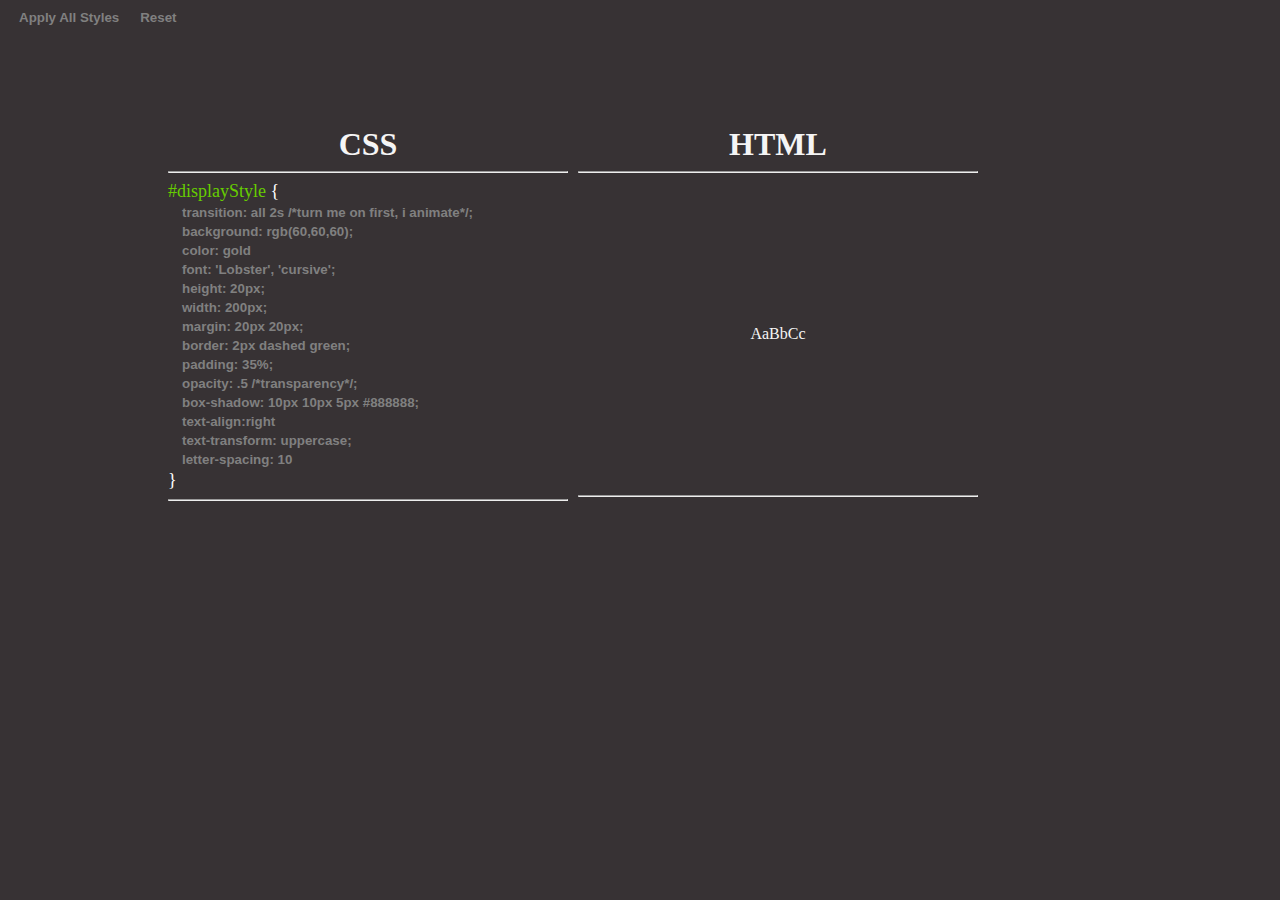
==== applyStyles.html @ 9afef34b "Initial commit" ====
<html>
<head>
	<title>
	</title>
	<link rel='stylesheet' type='text/css' href='applyStyles.css'>
	<link href="https://fonts.googleapis.com/css?family=Lobster" rel="stylesheet">


</head>
<body>
	<div>
		<button class='mode'>Apply All Styles</button>
		<button class='mode'>Reset</button>	
	</div>

	<div class='outline floatStyles'>	
		<h1 class='titleBox'>CSS</h1>
		<hr>
		<span class='exampleCSS'>
			#displayStyle <span class='bracket'> { </span>
		</span>
		<span>
			<table>
				<tr><td><button class='transition'>transition: all 2s /*turn me on first, i animate*/;</button></td></tr>
				<tr><td><button class='background'>background: rgb(60,60,60);</button></td></tr>
				<tr><td><button class='color'>color: gold</button></td></tr>
				<tr><td><button class='font'>font: 'Lobster', 'cursive';</button></td></tr>
				<tr><td><button class='height'>height: 20px;</button></td></tr>
				<tr><td><button class='width'>width: 200px;</button></td></tr>
				<tr><td><button class='margin'>margin: 20px 20px;</button></td></tr>
				<tr><td><button class='border'>border: 2px dashed green;</button></td></tr>
				<tr><td><button class='padding'>padding: 35%;</button></td></tr>
				<tr><td><button class='opacity'>opacity: .5 /*transparency*/;</button></td></tr>
				<tr><td><button class='box'>box-shadow: 10px 10px 5px #888888;</button></td></tr>
				
				<tr><td><button class='textAlign'>text-align:right</button></td></tr>
				<tr><td><button class='transform'>text-transform: uppercase;</button></td></tr>
				<tr><td><button class='letterSpace'>letter-spacing: 10</button></td></tr>
			</table> 
		</span>
		
		<span class='exampleCSS'>
			<span class='bracket'> } </span>
		</span>
		<hr>
	</div>

	<div class='display floatContainer'>
		<h1 class='titleBox'>HTML</h1>
		<hr>
			<div id='test'>
				<div id='container'>
					<span id='displayStyle'>
						AaBbCc
					</span>
				</div>
			</div>
		<hr>
	</div>


	<script type='text/javascript' src='applyStyles.js'></script>
</body>
</html>
---- applyStyles.css ----
body{
	background: rgb(55, 50, 52);
}

.titleBox {
	color: rgb(245,245,245);
	margin: 0px;
	/*border: 2px solid blue;*/
	text-align: center;
}

.exampleCSS {
	color: rgb(102,204,0);
	font-size: 18px;
}

.bracket {
	color: white;
}

.floatStyles {
	float: left;
	/*border: 3px solid purple;*/
	width: 400px;
	height: 400px;
	padding: 0px 10px;
	margin: 100px 0px 100px 150px;
}

.floatContainer {
	float: left;
	/*border: 3px solid purple;*/
	width: 400px;
	height: 400px;
	/*background: white;*/
		background: rgb(55, 50, 52);
	margin: 100px 100px 100px 0px;
}

#test {
	/*border: 3px dashed green;*/
}
#container{
	/*border: 2px solid purple;*/
	color: rgb(245,245,245);
	margin: 33%;
	padding: 5%;
	text-align: center;
}

.selectedBtn {
	color: rgb(0,102,204);
	font-weight: 600;
}

/*all the styles*/
/* transition works, but it needs to be applied first
then each affect after will animate by 1 sec */
.transitionCSS		{ transition: all 2s				}
.backgroundCSS		{ background: rgb(150,150,150)		}
.colorCSS 			{ color: gold						}
.fontCSS 			{ font-family: 'Lobster', cursive	}
.heightCSS			{ height: 200px						} /*not perfect*/
.widthCSS 			{ width: 200px						} /*not perfect*/
.marginCSS			{ margin: 20px 20px 				} /*not perfect*/
.borderCSS			{ border: 2px dashed rgb(0,102,204)	}
.paddingCSS			{ padding: 35%						}
.opacityCSS 		{ opacity: .5 						}
/* need to figure out what this does*/
.boxCSS				{ box-shadow: 10px 10px 5px black
/*					  -moz-box-shadow: 10px 10px 5px #888888
					  -webkit-box-shadow: 10px 10px 5px #888888*/	}
/* will need to apply text align to the parent of id='target'*/
.textAlignCSS		{ text-align: right 				} /*not perfect*/
.transformCSS		{ text-transform: uppercase			}
.letterSpaceCSS		{ letter-spacing: 10				}


button {
	/*width: 150px;*/
	margin: 0px 0px 0px 5px;
	border: none;
	background: rgb(55, 50, 52);
	text-align: left;
	outline: none;
	font-weight: 600;
	height: 15px;
	line-height: 1;
	color: gray;
}

button:hover {
	/*background: gold;*/
	/*outline: rgb(100,100,100);*/
	text-align: left;
	background: rgba(85, 80, 82, .1);
	/*font-weight: 800;*/
;
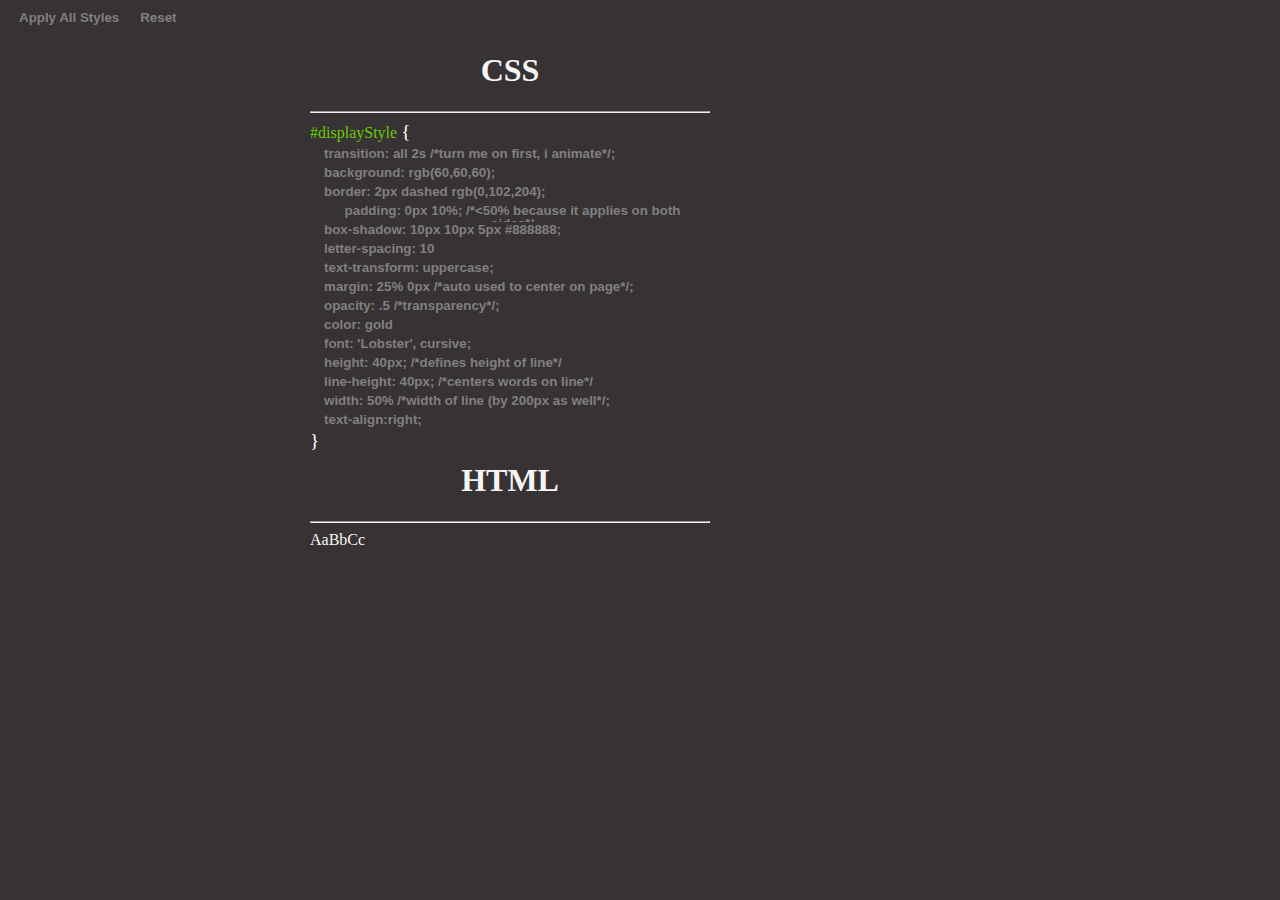
==== commit 30be950d: "refactored 1" ====
--- a/applyStyles.html
+++ b/applyStyles.html
@@ -1,11 +1,9 @@
 <html>
 <head>
-	<title>
+	<title>CSS properties
 	</title>
 	<link rel='stylesheet' type='text/css' href='applyStyles.css'>
 	<link href="https://fonts.googleapis.com/css?family=Lobster" rel="stylesheet">
-
-
 </head>
 <body>
 	<div>
@@ -13,51 +11,53 @@
 		<button class='mode'>Reset</button>	
 	</div>
 
-	<div class='outline floatStyles'>	
-		<h1 class='titleBox'>CSS</h1>
-		<hr>
-		<span class='exampleCSS'>
-			#displayStyle <span class='bracket'> { </span>
-		</span>
-		<span>
-			<table>
-				<tr><td><button class='transition'>transition: all 2s /*turn me on first, i animate*/;</button></td></tr>
-				<tr><td><button class='background'>background: rgb(60,60,60);</button></td></tr>
-				<tr><td><button class='color'>color: gold</button></td></tr>
-				<tr><td><button class='font'>font: 'Lobster', 'cursive';</button></td></tr>
-				<tr><td><button class='height'>height: 20px;</button></td></tr>
-				<tr><td><button class='width'>width: 200px;</button></td></tr>
-				<tr><td><button class='margin'>margin: 20px 20px;</button></td></tr>
-				<tr><td><button class='border'>border: 2px dashed green;</button></td></tr>
-				<tr><td><button class='padding'>padding: 35%;</button></td></tr>
-				<tr><td><button class='opacity'>opacity: .5 /*transparency*/;</button></td></tr>
-				<tr><td><button class='box'>box-shadow: 10px 10px 5px #888888;</button></td></tr>
-				
-				<tr><td><button class='textAlign'>text-align:right</button></td></tr>
-				<tr><td><button class='transform'>text-transform: uppercase;</button></td></tr>
-				<tr><td><button class='letterSpace'>letter-spacing: 10</button></td></tr>
-			</table> 
-		</span>
-		
-		<span class='exampleCSS'>
-			<span class='bracket'> } </span>
-		</span>
-		<hr>
+	<div id='allContent'>
+	<!-- this div is suppose to mimic CSS so if copied, you can see the intended style effect -->
+		<div class='floatSections'>	
+			<h1 class='titleBox'>CSS</h1>
+			<hr>
+			<span>
+				<span class='displayHTML'>
+					#displayStyle 
+					<span class='bracket'> { </span>
+				</span>
+				<table>
+					<!-- table so you can see all the HTML buttons -->
+					<tr><td><button class='transition'>transition: all 2s /*turn me on first, i animate*/;</button></td></tr>
+					<tr><td><button class='background'>background: rgb(60,60,60);</button></td></tr>
+					<tr><td><button class='border'>border: 2px dashed rgb(0,102,204);</button></td></tr>
+					<tr><td><button class='padding'>padding: 0px 10%; /*<50% because it applies on both sides*/</button></td></tr>
+					<tr><td><button class='box'>box-shadow: 10px 10px 5px #888888;</button></td></tr>		
+					<tr><td><button class='letterSpace'>letter-spacing: 10</button></td></tr>
+					<tr><td><button class='transform'>text-transform: uppercase;</button></td></tr>
+					<tr><td><button class='margin'>margin: 25% 0px /*auto used to center on page*/;</button></td></tr>
+					<tr><td><button class='opacity'>opacity: .5 /*transparency*/;</button></td></tr>
+					<tr><td><button class='color'>color: gold</button></td></tr>
+					<tr><td><button class='font'>font: 'Lobster', cursive;</button></td></tr>
+					<tr><td><button class='height'>height: 40px; /*defines height of line*/</button></td></tr>
+					<tr><td><button class='lineHeight'>line-height: 40px; /*centers words on line*/</button></td></tr>
+					<tr><td><button class='width'>width: 50% /*width of line (by 200px as well*/;</button></td></tr>
+					<tr><td><button class='textAlign'>text-align:right;</button></td></tr>
+				</table> 
+			</span>
+			
+			<span>
+				<span class='bracket'> } </span>
+			</span>
+			<!-- <hr> -->
+		</div>
+
+		<div class='floatSections'>
+			<h1 class='titleBox'>HTML</h1>
+			<hr>
+				<div id='container'>
+					<div id='displayStyle'>
+						AaBbCc
+					</div>
+				</div>
+			<!-- <hr> -->
+		</div>
 	</div>
-
-	<div class='display floatContainer'>
-		<h1 class='titleBox'>HTML</h1>
-		<hr>
-			<div id='test'>
-				<div id='container'>
-					<span id='displayStyle'>
-						AaBbCc
-					</span>
-				</div>
-			</div>
-		<hr>
-	</div>
-
 
 	<script type='text/javascript' src='applyStyles.js'></script>
 </body>
--- a/applyStyles.css
+++ b/applyStyles.css
@@ -2,86 +2,72 @@
 	background: rgb(55, 50, 52);
 }
 
+#allContent {
+	/*margin: auto;*/ /*should center div in browser*/
+	margin: 0px 23.5%;
+}
+
 .titleBox {
 	color: rgb(245,245,245);
-	margin: 0px;
+	/*margin: auto;*/
 	/*border: 2px solid blue;*/
 	text-align: center;
 }
 
-.exampleCSS {
+.displayHTML {
 	color: rgb(102,204,0);
-	font-size: 18px;
+	font-size: 1em;
 }
 
 .bracket {
 	color: white;
+	font-size: 1.2em;
 }
 
-.floatStyles {
+.floatSections {
 	float: left;
-	/*border: 3px solid purple;*/
+	/*border: 3px solid orange;*/ /* used to test*/
 	width: 400px;
 	height: 400px;
-	padding: 0px 10px;
-	margin: 100px 0px 100px 150px;
+	padding: 5px;
+	/*margin: auto;*/ /*auto does not work with float*/
 }
 
-.floatContainer {
-	float: left;
-	/*border: 3px solid purple;*/
-	width: 400px;
-	height: 400px;
-	/*background: white;*/
-		background: rgb(55, 50, 52);
-	margin: 100px 100px 100px 0px;
+#container{
+	/*border: 2px solid purple;*/ /* used to test*/
+	color: rgb(245,245,245);
 }
 
-#test {
-	/*border: 3px dashed green;*/
-}
-#container{
-	/*border: 2px solid purple;*/
-	color: rgb(245,245,245);
-	margin: 33%;
-	padding: 5%;
-	text-align: center;
-}
+/*all the styles*/
+/* transition works, but it needs to be applied first
+then each affect after will animate by 2 sec */
+.transitionCSS		{ transition: all 2s				}
+.backgroundCSS		{ background: rgb(150,150,150)		}
+.colorCSS 			{ color: gold						}
+.fontCSS 			{ font-family: 'Lobster', cursive	}
+.heightCSS			{ height: 40px						} 
+.lineHeightCSS		{ line-height: 40px					}
+.widthCSS 			{ width: 50%						} 
+.marginCSS			{ margin: 25% 0px					} 
+.borderCSS			{ border: 2px dashed rgb(0,102,204)	}
+.paddingCSS			{ padding: 0px 10%					}
+.opacityCSS 		{ opacity: .5 						}
+.boxCSS				{ box-shadow: 10px 10px 5px black	}
+.textAlignCSS		{ text-align: right 				} 
+/*needs width for text-align to allow text to shift to a side*/
+.transformCSS		{ text-transform: uppercase			}
+.letterSpaceCSS		{ letter-spacing: 10				}
 
 .selectedBtn {
 	color: rgb(0,102,204);
 	font-weight: 600;
 }
 
-/*all the styles*/
-/* transition works, but it needs to be applied first
-then each affect after will animate by 1 sec */
-.transitionCSS		{ transition: all 2s				}
-.backgroundCSS		{ background: rgb(150,150,150)		}
-.colorCSS 			{ color: gold						}
-.fontCSS 			{ font-family: 'Lobster', cursive	}
-.heightCSS			{ height: 200px						} /*not perfect*/
-.widthCSS 			{ width: 200px						} /*not perfect*/
-.marginCSS			{ margin: 20px 20px 				} /*not perfect*/
-.borderCSS			{ border: 2px dashed rgb(0,102,204)	}
-.paddingCSS			{ padding: 35%						}
-.opacityCSS 		{ opacity: .5 						}
-/* need to figure out what this does*/
-.boxCSS				{ box-shadow: 10px 10px 5px black
-/*					  -moz-box-shadow: 10px 10px 5px #888888
-					  -webkit-box-shadow: 10px 10px 5px #888888*/	}
-/* will need to apply text align to the parent of id='target'*/
-.textAlignCSS		{ text-align: right 				} /*not perfect*/
-.transformCSS		{ text-transform: uppercase			}
-.letterSpaceCSS		{ letter-spacing: 10				}
-
-
 button {
 	/*width: 150px;*/
-	margin: 0px 0px 0px 5px;
+	margin-left: 5px;
 	border: none;
 	background: rgb(55, 50, 52);
-	text-align: left;
 	outline: none;
 	font-weight: 600;
 	height: 15px;
@@ -90,10 +76,8 @@
 }
 
 button:hover {
-	/*background: gold;*/
 	/*outline: rgb(100,100,100);*/
-	text-align: left;
-	background: rgba(85, 80, 82, .1);
+	background: rgba(85, 80, 82, .3);
 	/*font-weight: 800;*/
-;
+}
 
